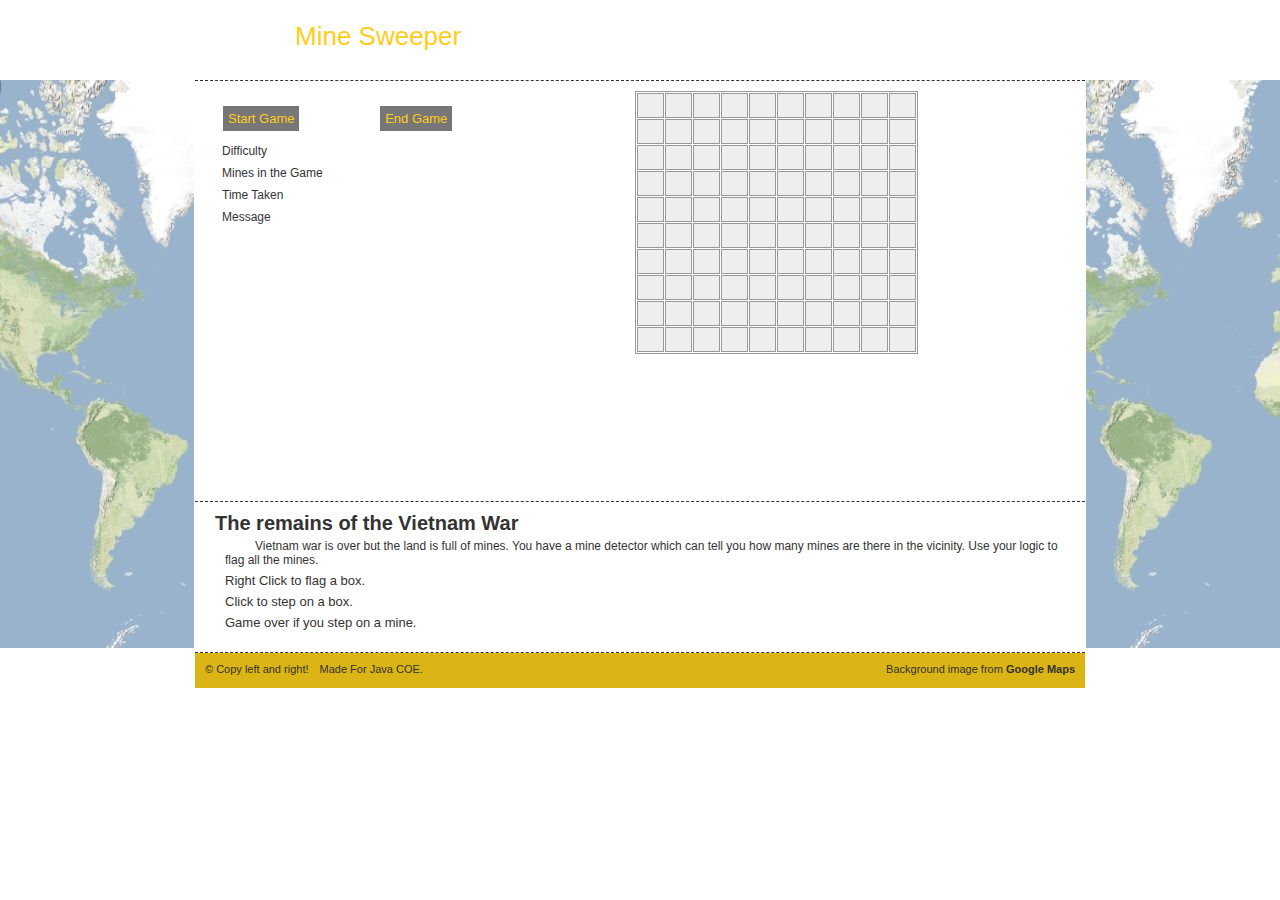
==== Minesweeper/Minesweeper.html @ c753030c "adding to master" ====
<!-- 
    Document   : battleShips ;
    Created on : Oct 22, 2008, 6:40:15 PM ;
    Author     : Sunny_Gujjaru ;
-->
<!DOCTYPE HTML PUBLIC "-//W3C//DTD HTML 4.01 Transitional//EN">
<!-------------------------------------------------------------------------- -->
<html>
<!-------------------------------------------------------------------------- -->
  <head>
     <title>Mine Sweeper</title>
     <meta http-equiv="Content-Type" content="text/html; charset=windows-1252">
     <script type="text/javascript" src = "scripts/game.js"></script>
     <link rel = 'Stylesheet' type = 'text/css' href = 'css/index.css'>     
  </head>
<!-------------------------------------------------------------------------- -->
<body onLoad = "Draw()">
    <div id ="wrapper">
        <div id ="band1" >
            <h1>Mine Sweeper </h1>
        </div>
<!-------------------------------------------------------------------------- -->
        <div id ="band4" class = "round2" >
            <div id ="column1">
               <table>
                    <tbody>
                        <tr>
                            <td class="borderRight width40"><input class="button" type="button" onclick="return startGame()" value="Start Game" name="startGame" /></td>
                            <td> <input class="button" type="button" onclick="return endGame(false)" value="End Game" name="endGame" /> </td>
                        </tr>
                        <tr>
                            <td class="borderRight width40 pad">Difficulty </td>
                            <td><span class="num" id="boardSize" ></span> </td>
                        </tr>
                        <tr>
                            <td class="borderRight width40 pad">Mines in the Game </td>
                            <td><span class="num" id="minesRem"></span></td>
                        </tr>
                        <tr>
                            <td class="borderRight width40 pad">Time Taken </td>
                            <td><span class="message" id="timeTaken"/></td>
                        </tr>
                        <tr>
                            <td class="borderRight width40 pad">Message </td>
                            <td><span class="message" id="message"/></td>
                        </tr>
                    </tbody>
                </table>
           </div>
            <div id ="column3">
                <div id = "grid" class = "grid fLeft" >

                </div>
            </div>
        </div>
<!-------------------------------------------------------------------------- -->
        <div id ="band5" class = "round2" >
            <ul><span class ="bigText boldText"> The remains of the Vietnam War </span>
                <li class ="pad"><span class ="padX"/> Vietnam war is over but the land is full of mines. You have a mine detector which can
                     tell you how many mines are there in the vicinity. Use your logic to flag all the mines. </li>
                <li class ="pad"> Right Click to flag a box.            </li>
                <li class ="pad"> Click to step on a box.               </li>
                <li class ="pad"> Game over if you step on a mine.      </li>
            </ul>
        </div>
<!-------------------------------------------------------------------------- -->
        <div id ="footer" class =title>
	        <span class ="">
	            &copy Copy left and right!
	            	<ul class ="inLine">
	            		<li class ="inLine">Made For Java COE.</li>
            		</ul>
	        </span>
                  <span class ="fRight"> Background image from <a href ="http://maps.google.com/">Google Maps</a></span>
    	</div>
    </div>
<!-------------------------------------------------------------------------- -->
</body>
<!-------------------------------------------------------------------------- -->
</html>
---- Minesweeper/css/index.css ----
*
{
    margin : 0;
    padding: 0 ;
    font-family:Calibri, Tahoma, Verdana,Helvetica,sans-serif;
    font-size: 12px;
    font-weight:400;
}
/*----------------------------------------------------------------------------*/
body 
{
    background      : #FFFFFF url(../images/bg.jpg) repeat-x scroll 0 80px ;
    color           : rgb(51, 51, 51) ; /* rgb(102,102,102); */
    text-align		: center ;
    font-weight		:400 ;
    margin 			: 0px ;
    padding			:0px ;
}
/*----------------------------------------------------------------------------*/
#wrapper 
{
    margin      : 0px auto;
    text-align  : left ;
    min-width	: 770px;
    text-align	: left;
    width		: 890px;
    background-color : #FFFFFF ;
    padding		: 0px 1px 0px 1px  ;
    min-height	: 622px ;

}
/*----------------------------------------------------------------------------*/
#band1
{
    margin          : 0px auto 0px auto ;
    height	: 80px ;
    border-bottom 	: 1px dashed #333333;
}
/*----------------------------------------------------------------------------*/
#band1 img
{
    margin : 6px 0px 0px 36px ;
    padding: 0px ;

}
/*----------------------------------------------------------------------------*/
#band1
{
    width : 100% ;
}
#band1 h1, #band5 h1{
    padding			: 21px ;
    text-transform                : none;
    font-weight		: normal;
    font-size 		: 26px;
    color			: #FFCD19;
}
#buttons
{
    position : absolute ;
    margin-left : 660px ;
    top     :25px;
    display : inline ;
}
#band1 h1
{
    padding-left:100px;
}
#band4
{
    height : 410px;
    border-bottom : 1px dashed #333333 ;
    margin-bottom:10px;
    margin-top:10px;
}
#band5
{
    height : 140px;
    padding-left : 20px;
    border-bottom : 1px dashed #333333 ;
}
.inLine
{
    display:inline ;
}
.message
{
    font-size : 15px ;
    color	: #333333 ;
}
.smallText
{
    font-size : 12px;
}
/*----------------------------------------------------------------------------*/
.fLeft
{
    float: left;
}
.fRight
{
    float: right;
}
.pLeft
{
    margin-left    : 2px;
}
/*----------------------------------------------------------------------------*/
/*----------------------------------------------------------------------------*/
.box
{
    background-color: rgb(227,227,227) ;
    background : #EEE none no-repeat scroll 0 0 ;
    width	: 25px;
    height 	: 25px;
    border  : 1px solid #999999 ;
}
#grid td
{
    border  : 1px solid #999999 ;
    cursor:pointer;
    text-align:center ;

}
#table td{
    background : #EEE none no-repeat scroll 0 0 ;
}
table, .table
{
    border  : 1px solid #999999 ;
}
/*----------------------------------------------------------------------------*/
.navigate
{
    padding : 6px 0px 6px 5px ;
}
/*----------------------------------------------------------------------------*/
.header
{
    background-color:  red ;
    padding-left : 5px;
    color : white ;
    padding: 6px 6px ;
    font-size: 13px;
}
/*----------------------------------------------------------------------------*/
.title
{
    background-color: #DBB416 ;
    font-size: 17px ;
    padding : 5px 0px 5px 8px;
}
.stretch
{
    width : 75% ;
}
.bg
{
    /* background-color: #697FFF ; */
    border : 1px solid  #333333 ;
}
.center
{
    text-align : center ;
}
.h2
{
    font-size : 16px;
}
#message1, #message2
{
    margin 		: 5px 5px 5px 90px;

}
.pad
{
    padding : 3px 10px ;
}
.padX
{
    padding : 3px 30px;
}
/*----------------------------------------------------------------------------*/
submit, .button, button 
{
    margin: 4px 0px 4px 0px ;
}
/*----------------------------------------------------------------------------*/
.button
{
    background-color:#777777;
    border:1px solid #FFFFFF;
    color:#FFCD19;
    cursor:pointer;
    font-size:13px;
    padding:5px;
}
/*----------------------------------------------------------------------------*/
.bigText
{
    font-size : 20px;
}
.orangeText
{
    color   :#FFCD19;
}
/*----------------------------------------------------------------------------*/
#search
{
    width : 125px ;
    margin: 5px 0px 5px 0px ;
}
/*----------------------------------------------------------------------------*/
/*----------------------------------------------------------------------------*/
.right
{
    float : right ;
}
/*----------------------------------------------------------------------------*/
#column1,#column3 {
    padding	: 0px;
    width	: 420px;
}
/*----------------------------------------------------------------------------*/
#column1 {
    float:left;
    margin-right:10px;

}
h2 {
    font-size: 1.4em;
    margin-top: 10px;
    padding: 5px 5px 5px 0;
    border-bottom: 1px solid #BEBFC3;
}
#column1 table{
    width : 95% ;
    padding : 5px 0px 5px 5px;
    border : 0px solid ;
    margin-left : 10px;
}
.width40{
    width : 40% ;
}

#column1 tr, #column1 td{
    border-right : 0px dashed orange;
    padding : 3px 10px ;
}

.borderRight{
    border-right:1px ;
}

/*----------------------------------------------------------------------------*/
#column3 {
    float:right;
    margin-right:30px;

}
h2 {
    font-size: 1.4em;
    margin-top: 10px;
    padding: 5px 5px 5px 0;
    border-bottom: 1px solid #BEBFC3;
}
/*----------------------------------------------------------------------------*/
#column3 img {
    border: 0px;
}
/*----------------------------------------------------------------------------*/
#column1 ul, #column3 ul {
    padding-left: 0px;
    margin: 0px;
}
/*----------------------------------------------------------------------------*/
#column1 li, #column3 li, li {
    list-style: none;
    font-size: 13px ;
}
/*----------------------------------------------------------------------------*/
a
{	
    text-decoration:none;
    color:#333333;
    /* color:rgb(255,52,51) ; */
    font-size : 11px ;
}
/*----------------------------------------------------------------------------*/
a:hover
{
    text-decoration:underline;
}
/*----------------------------------------------------------------------------*/
.boldText
{
    font-weight: 600 ;
}
/*----------------------------------------------------------------------------*/
#footer {
    clear:both;
    color:#333;
    font-weight:400;
    margin:0;
    padding:10px 10px 0px 10px;
    height:25px;

}
#footer *
{
    font-size : 11px ;
}
#footer a {
    color:#333333;;
    font-weight:bold;
}
#footer ul
{
    list-style: none ;
    padding : 5px 0px 5px 0px ;
}
#footer li
{
    padding-left : 8px;
}
/*----------------------------------------------------------------------------*/
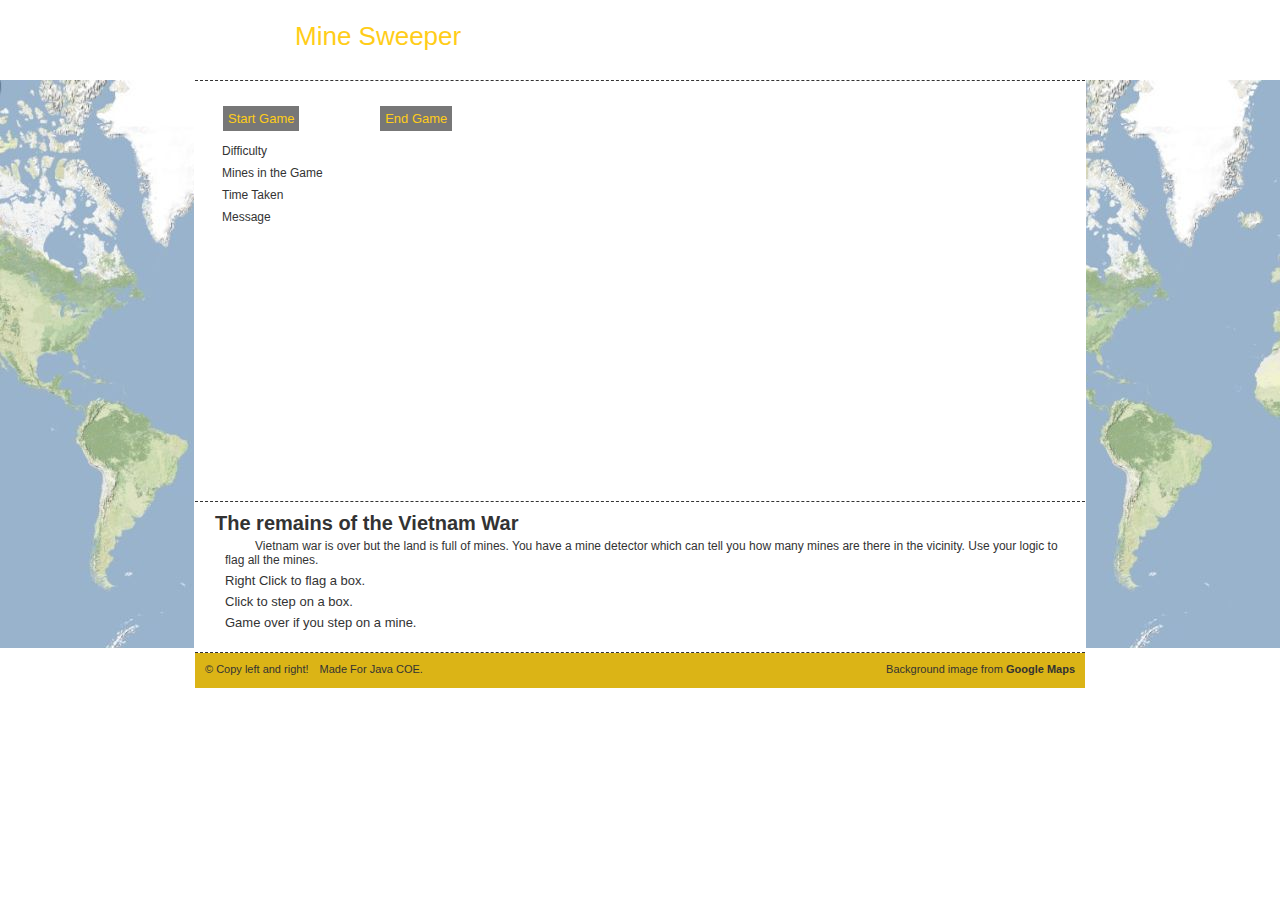
==== commit 44956230: "Some changes for new branch" ====
--- a/Minesweeper/Minesweeper.html
+++ b/Minesweeper/Minesweeper.html
@@ -1,7 +1,7 @@
 <!-- 
-    Document   : battleShips ;
+    Document   : Minsweeper ;
     Created on : Oct 22, 2008, 6:40:15 PM ;
-    Author     : Sunny_Gujjaru ;
+    Author     : Sunny ;
 -->
 <!DOCTYPE HTML PUBLIC "-//W3C//DTD HTML 4.01 Transitional//EN">
 <!-------------------------------------------------------------------------- -->
@@ -14,7 +14,7 @@
      <link rel = 'Stylesheet' type = 'text/css' href = 'css/index.css'>     
   </head>
 <!-------------------------------------------------------------------------- -->
-<body onLoad = "Draw()">
+<body onLoad = "board.draw()" oncontextmenu="return false;">
     <div id ="wrapper">
         <div id ="band1" >
             <h1>Mine Sweeper </h1>
@@ -25,7 +25,7 @@
                <table>
                     <tbody>
                         <tr>
-                            <td class="borderRight width40"><input class="button" type="button" onclick="return startGame()" value="Start Game" name="startGame" /></td>
+                            <td class="borderRight width40"><input class="button" type="button" onclick="return game.startGame()" value="Start Game" name="game.startGame()" /></td>
                             <td> <input class="button" type="button" onclick="return endGame(false)" value="End Game" name="endGame" /> </td>
                         </tr>
                         <tr>
